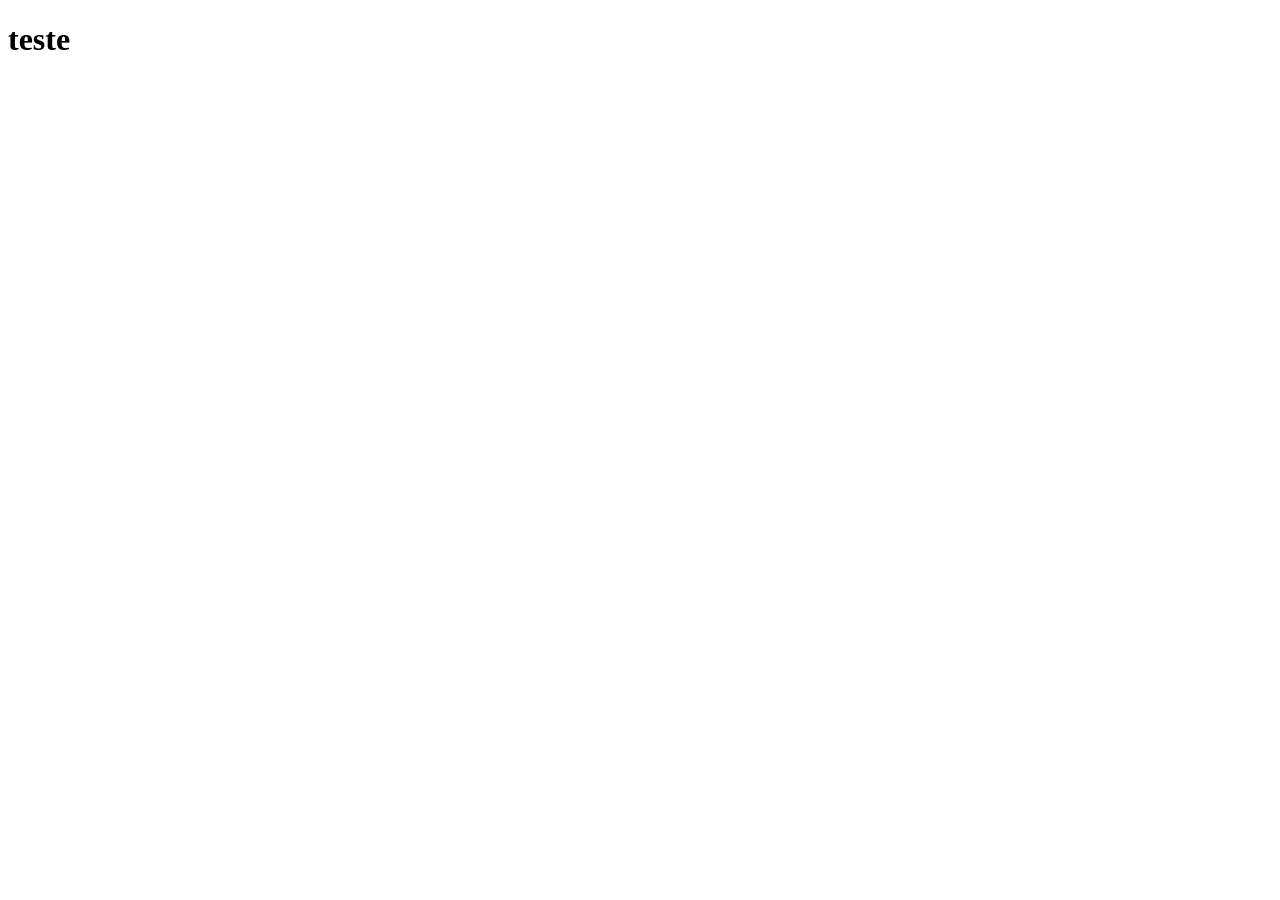
==== public/index.html @ 860c3ffa "feat: setup project structure + navbar component" ====
<!DOCTYPE html>
<html lang="pt-br">

<head>
    <meta charset="UTF-8">
    <meta name="viewport" content="width=device-width, initial-scale=1.0">

    <link href="https://fonts.googleapis.com/css2?family=Inter:wght@400;500;600;700&display=swap" rel="stylesheet" />
    <link rel="stylesheet" href="/assets/css/app.css">
    <link rel="stylesheet" href="https://cdnjs.cloudflare.com/ajax/libs/font-awesome/6.5.0/css/all.min.css" />

    <title>Document</title>
</head>

<body>

    <div id="navbar"></div>

    <h1>teste</h1>


    <script type="module" src="/assets/js/app.js"></script>
</body>

</html>
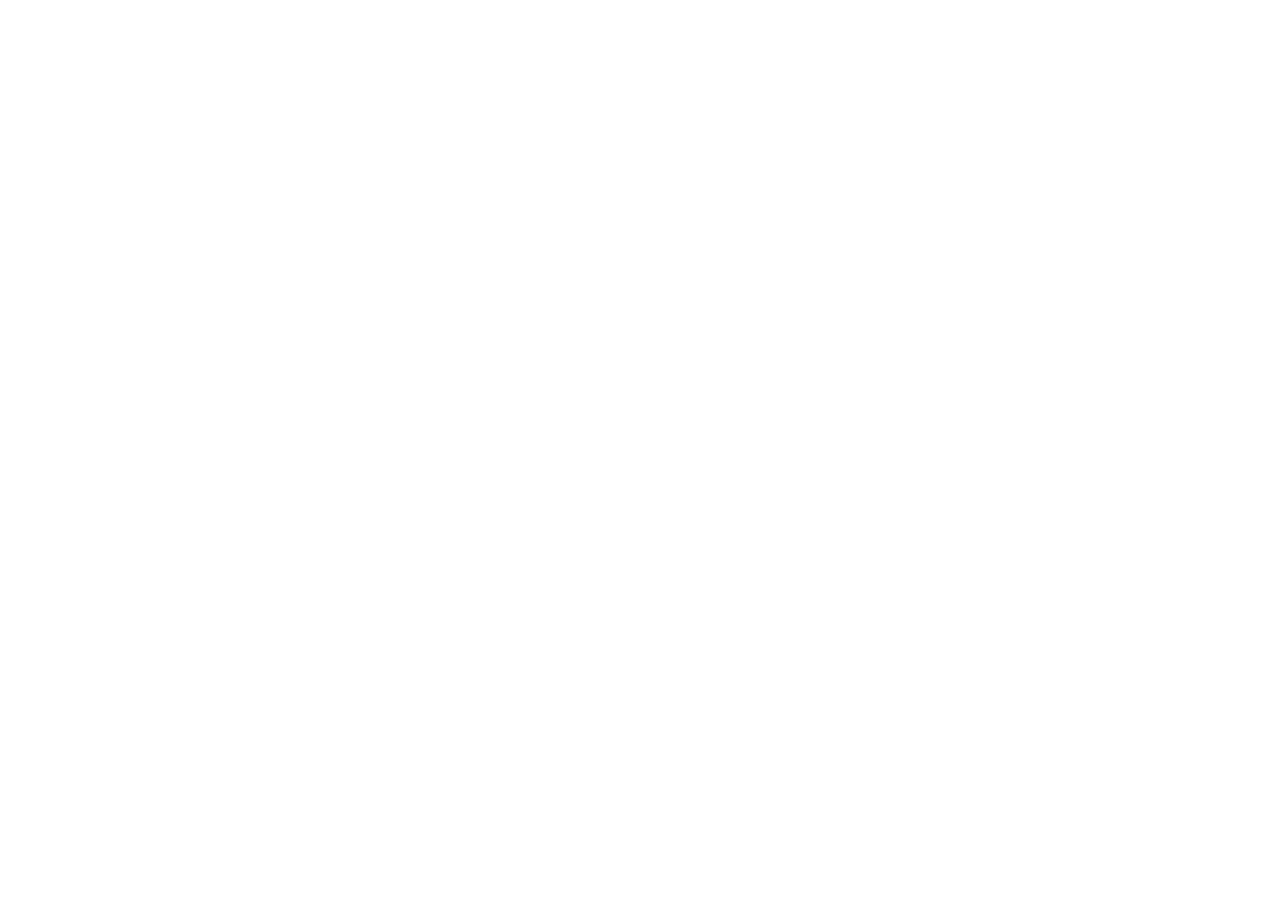
==== commit 1b00b59b: "feat: add static character cards" ====
--- a/public/index.html
+++ b/public/index.html
@@ -14,10 +14,9 @@
 
 <body>
 
-    <div id="navbar"></div>
+    <nav id="navbar"></nav>
 
-    <h1>teste</h1>
-
+    <div id="cards"></div>
 
     <script type="module" src="/assets/js/app.js"></script>
 </body>
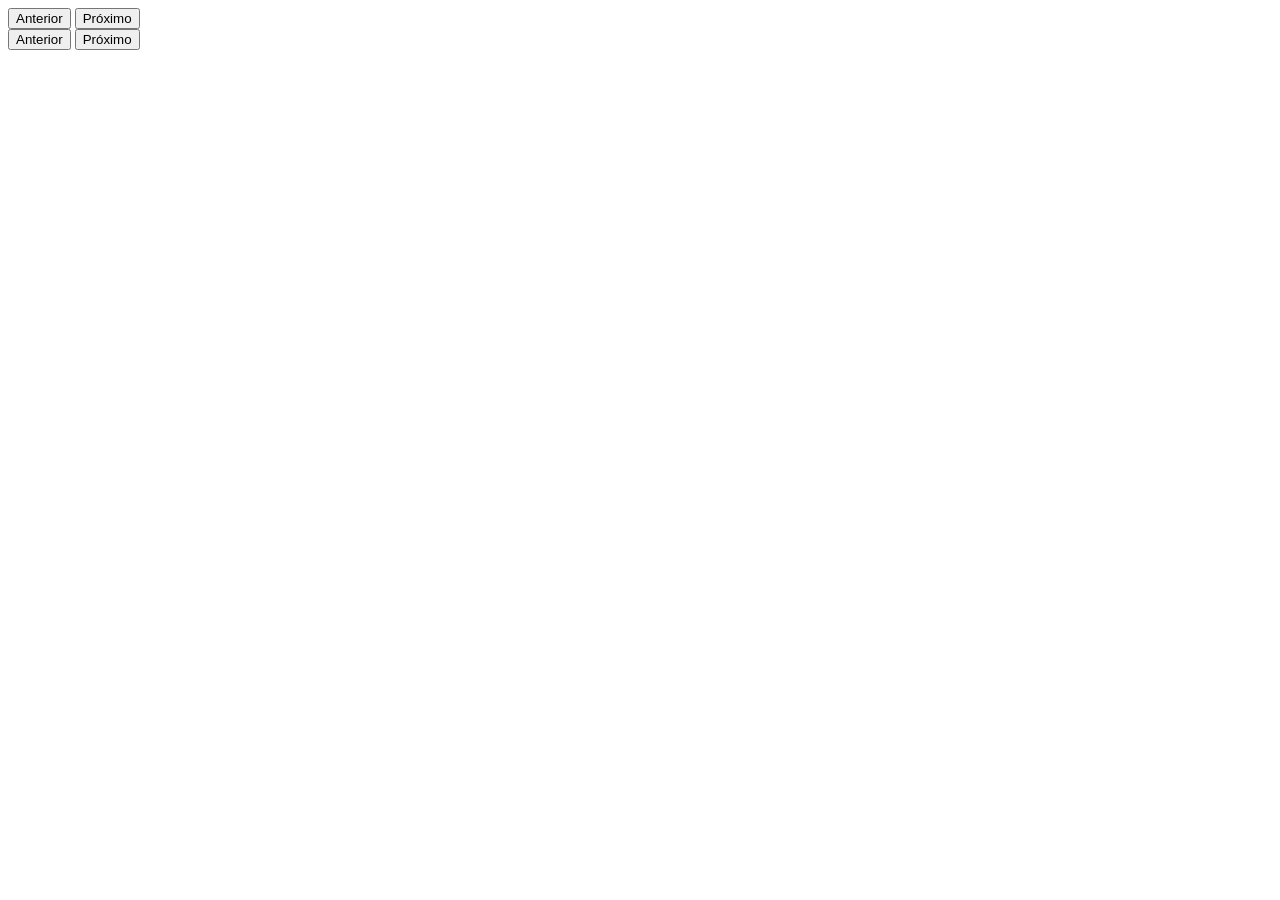
==== commit 503b04fd: "feat: add character list from API and pagination" ====
--- a/public/index.html
+++ b/public/index.html
@@ -16,7 +16,19 @@
 
     <nav id="navbar"></nav>
 
-    <div id="cards"></div>
+    <div class="paginationButtons">
+        <button id="prevBtn">Anterior</button>
+        <span id="currentPage"></span>
+        <button id="nextBtn">Próximo</button>
+    </div>
+    
+    <div class="reveal-grow cardSection" id="cardSection"></div>
+
+    <div class="paginationButtons">
+        <button id="prevBtn">Anterior</button>
+        <span id="currentPage"></span>
+        <button id="nextBtn">Próximo</button>
+    </div>
 
     <script type="module" src="/assets/js/app.js"></script>
 </body>
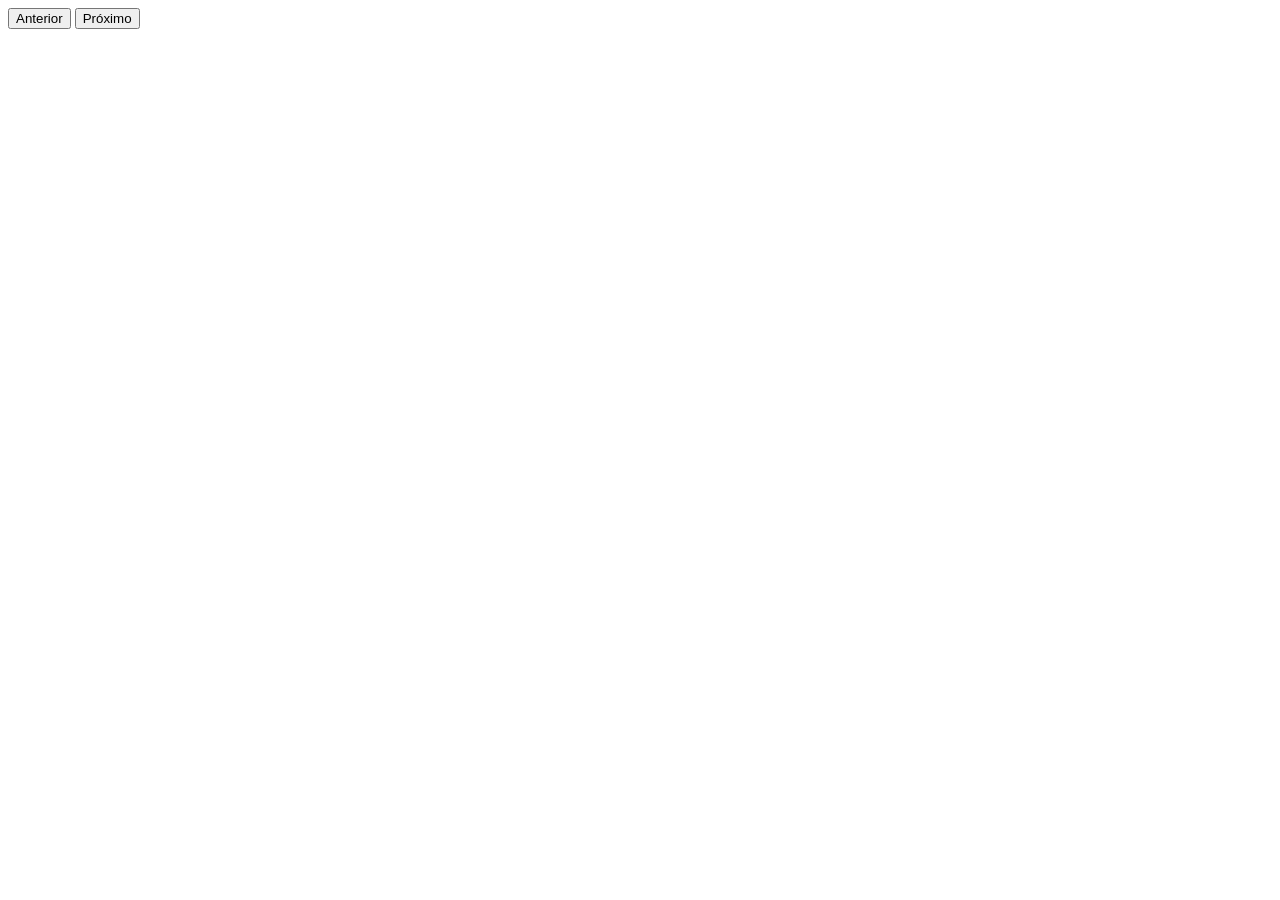
==== commit babbcfc3: "fix: remove duplicate button ids" ====
--- a/public/index.html
+++ b/public/index.html
@@ -16,17 +16,10 @@
 
     <nav id="navbar"></nav>
 
-    <div class="paginationButtons">
-        <button id="prevBtn">Anterior</button>
-        <span id="currentPage"></span>
-        <button id="nextBtn">Próximo</button>
-    </div>
-    
     <div class="reveal-grow cardSection" id="cardSection"></div>
 
     <div class="paginationButtons">
         <button id="prevBtn">Anterior</button>
-        <span id="currentPage"></span>
         <button id="nextBtn">Próximo</button>
     </div>
 
